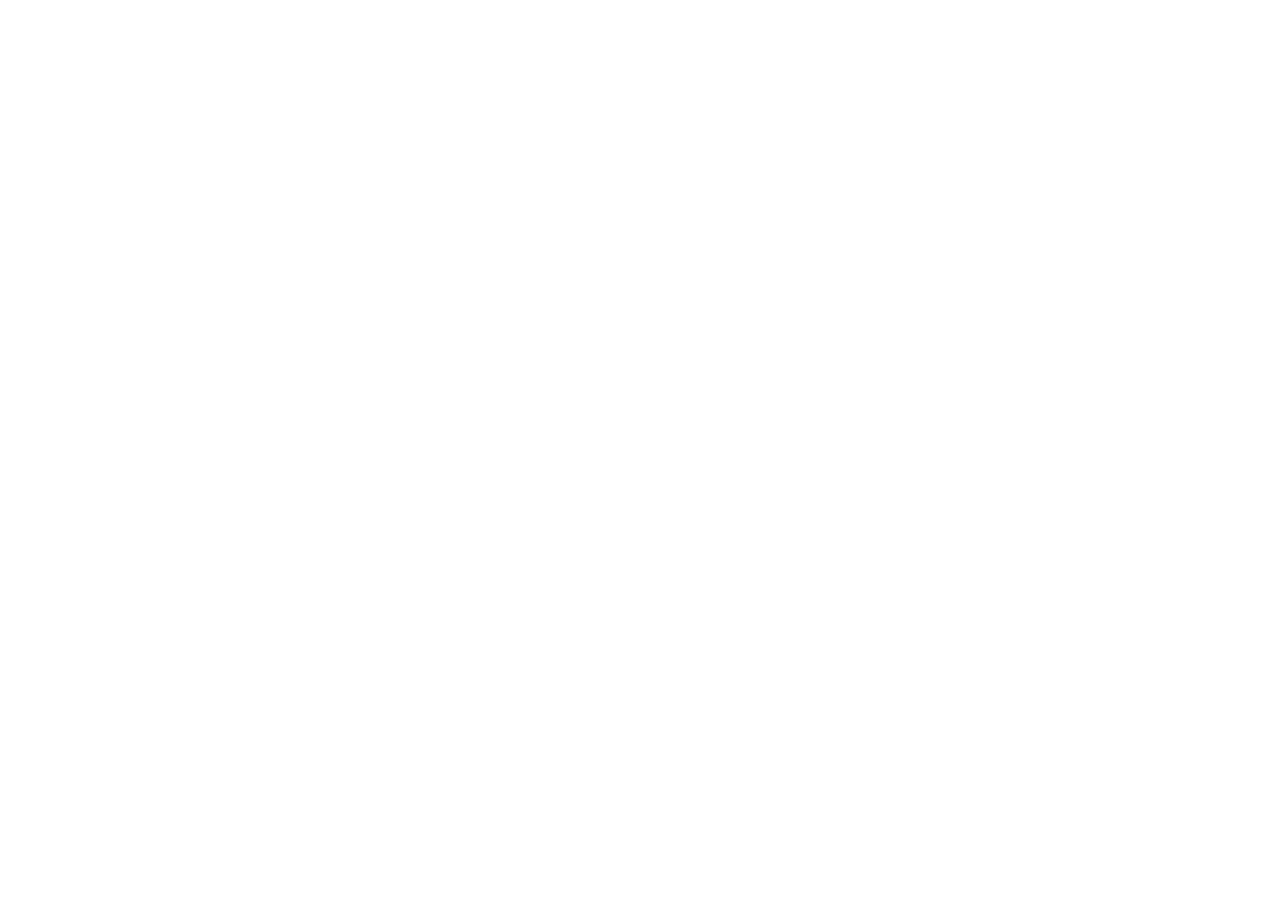
==== lesson4/dop/index.html @ cd698e3d "lesson4" ====
<!DOCTYPE html>
<html lang="en">
<head>
    <meta charset="UTF-8">
    <meta name="viewport"
          content="width=device-width, user-scalable=no, initial-scale=1.0, maximum-scale=1.0, minimum-scale=1.0">
    <meta http-equiv="X-UA-Compatible" content="ie=edge">
    <title>dop</title>
    <link rel="stylesheet" href="main.css">
</head>
<body>
</body>
</html>
---- lesson4/dop/main.css ----
@media screen and (max-width: 600px){

}
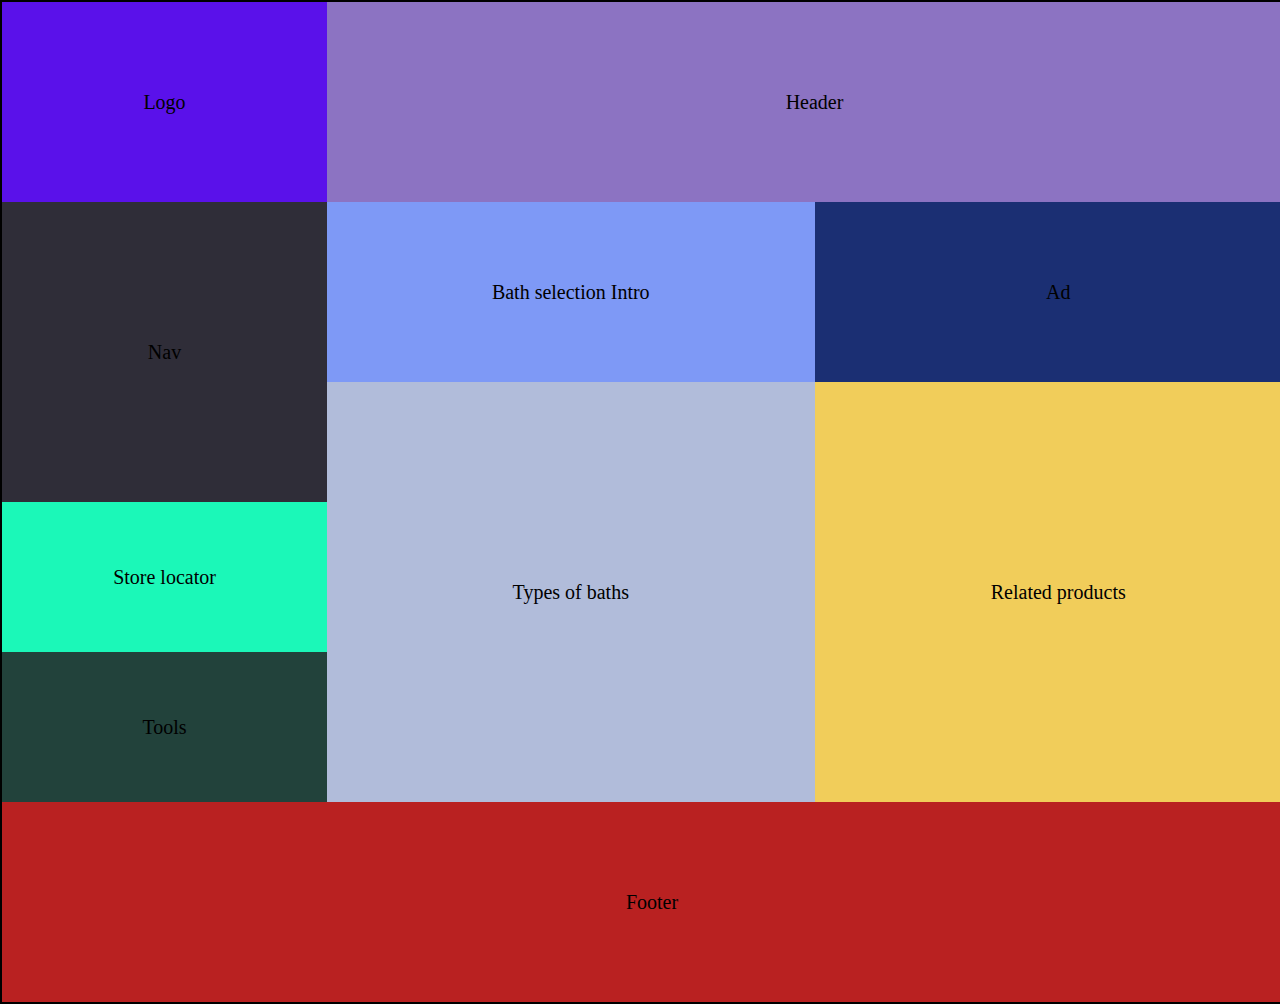
==== commit d412c7cd: "lesson4" ====
--- a/lesson4/dop/index.html
+++ b/lesson4/dop/index.html
@@ -7,7 +7,59 @@
     <meta http-equiv="X-UA-Compatible" content="ie=edge">
     <title>dop</title>
     <link rel="stylesheet" href="main.css">
+    <link rel="stylesheet" href="normal.css">
 </head>
 <body>
+<div class="father">
+    <div class="top">
+        <div class="logo">
+            <p>Logo</p>
+        </div>
+        <div class="header">
+            <p>Header</p>
+        </div>
+    </div>
+    <div class="main">
+
+        <div class="container1">
+            <div class="nav">
+                <p>Nav</p>
+            </div>
+            <div class="box3">
+                <div class="store">
+                    <p>Store locator</p>
+                </div>
+                <div class="tools">
+                    <p>Tools</p>
+                </div>
+            </div>
+        </div>
+
+        <div class="container2">
+            <div class="box1">
+                <div class="bath">
+                    <p>Bath selection Intro</p>
+                </div>
+                <div class="ad">
+                    <p>Ad</p>
+                </div>
+            </div>
+                    <div class="box2">
+                        <div class="types">
+                            <p>Types of baths</p>
+                        </div>
+                        <div class="related">
+                            <p>Related products</p>
+                        </div>
+                    </div>
+
+        </div>
+
+
+    </div>
+    <div class="footer">
+        <p>Footer</p>
+    </div>
+</div>
 </body>
 </html>--- a/lesson4/dop/main.css
+++ b/lesson4/dop/main.css
@@ -1,4 +1,206 @@
-
-@media screen and (max-width: 600px){
-
+.father{
+    width: 1300px;
+    height: 1000px;
+    border: 2px solid black;
+
+    text-align: center;
+
+
+
+}
+.top{
+    width: 100%;
+    height: 200px;
+    display: flex;
+
+
+}
+.logo{
+    width: 25%;
+    background: #5a11ea;
+    display: flex;
+    align-items: center;
+    justify-content: center;
+}
+.header{
+    width: 75%;
+    background: #8c73c2;
+    display: flex;
+    align-items: center;
+    justify-content: center;
+
+}
+.main{
+    width: 1300px;
+    height: 600px;
+    background: #7e99f6;
+    display: flex;
+
+}
+.container1{
+    width: 25%;
+    height: 600px;
+    background: #9166e7;
+    flex-direction: column;
+}
+.nav{
+    width: 100%;
+    height: 50%;
+    background: #2f2d38;
+    display: flex;
+    align-items: center;
+    justify-content: center;
+}
+.box3{
+    width: 100%;
+    height: 50%;
+    background: #2d3835;
+
+}
+.store{
+    width: 100%;
+    height: 50%;
+    background: #1bf8b8;
+    display: flex;
+    align-items: center;
+    justify-content: center;
+}
+.tools{
+    width: 100%;
+    height: 50%;
+    background: #22423b;
+    display: flex;
+    align-items: center;
+    justify-content: center;
+}
+.container2{
+    width: 75%;
+    height: 600px;
+    background: #5a11ea;
+
+}
+.bath{
+    height: 100%;
+    width: 50%;
+    background: #7e99f6;
+    display: flex;
+    align-items: center;
+    justify-content: center;
+
+}
+.ad{
+    height: 100%;
+    width: 50%;
+    background: #1b2f73;
+    display: flex;
+    align-items: center;
+    justify-content: center;
+
+}
+.box1{
+    width: 100%;
+    height: 30%;
+    background: #19b687;
+    display: flex;
+}
+.box2{
+    width: 100%;
+    height: 70%;
+    background: #b6eadb;
+    display: flex;
+}
+.types{
+    height: 100%;
+    width: 50%;
+    background: #b1bcda;
+    display: flex;
+    align-items: center;
+    justify-content: center;
+}
+.related{
+    height: 100%;
+    width: 50%;
+    background: #f1cd5a;
+    display: flex;
+    align-items: center;
+    justify-content: center;
+}
+.footer{
+    width: 100%;
+    height: 200px;
+    background: #b92121;
+    display: flex;
+    align-items: center;
+    justify-content: center;
+}
+p{
+    margin: 0;
+    font-size: 20px;
+}
+@media screen and (max-width: 900px){
+    .father{
+        width: 100%;
+    }
+.main{
+    width: 100%;
+    height: 100px;
+    flex-direction: column;
+}
+.top{
+    height: 200px;
+    position: absolute;
+    top: 0;
+}
+    .container1{
+        width: 100%;
+        min-width: 800px;
+        height: 1000px;
+
+
+    }
+.nav{
+    width: 100%;
+    height: 100px;
+    position: absolute;
+    top: 200px;
+
+}
+.box3{
+    position: absolute;
+   top: 700px;
+    height: 200px;
+    display: flex;
+}
+.box1{
+    height: 200px;
+    position: absolute;
+    top: 300px;
+}
+
+.container2{
+    width: 100%;
+}
+.box2{
+    flex-direction: column;
+    height: 200px;
+    position: absolute;
+    top: 500px;
+
+}
+.types{
+    width: 100%;
+}
+.related{
+    width: 100%;
+}
+    .footer{
+        position: absolute;
+        top: 800px;
+    }
+    .bath{
+        width: 75%;
+    }
+    .ad{
+        width: 25%;
+    }
 }--- a/lesson4/dop/normal.css
+++ b/lesson4/dop/normal.css
@@ -0,0 +1,349 @@
+/*! normalize.css v8.0.1 | MIT License | github.com/necolas/normalize.css */
+
+/* Document
+   ========================================================================== */
+
+/**
+ * 1. Correct the line height in all browsers.
+ * 2. Prevent adjustments of font size after orientation changes in iOS.
+ */
+
+html {
+    line-height: 1.15; /* 1 */
+    -webkit-text-size-adjust: 100%; /* 2 */
+}
+
+/* Sections
+   ========================================================================== */
+
+/**
+ * Remove the margin in all browsers.
+ */
+
+body {
+    margin: 0;
+}
+
+/**
+ * Render the `main` element consistently in IE.
+ */
+
+main {
+    display: block;
+}
+
+/**
+ * Correct the font size and margin on `h1` elements within `section` and
+ * `article` contexts in Chrome, Firefox, and Safari.
+ */
+
+h1 {
+    font-size: 2em;
+    margin: 0.67em 0;
+}
+
+/* Grouping content
+   ========================================================================== */
+
+/**
+ * 1. Add the correct box sizing in Firefox.
+ * 2. Show the overflow in Edge and IE.
+ */
+
+hr {
+    box-sizing: content-box; /* 1 */
+    height: 0; /* 1 */
+    overflow: visible; /* 2 */
+}
+
+/**
+ * 1. Correct the inheritance and scaling of font size in all browsers.
+ * 2. Correct the odd `em` font sizing in all browsers.
+ */
+
+pre {
+    font-family: monospace, monospace; /* 1 */
+    font-size: 1em; /* 2 */
+}
+
+/* Text-level semantics
+   ========================================================================== */
+
+/**
+ * Remove the gray background on active links in IE 10.
+ */
+
+a {
+    background-color: transparent;
+}
+
+/**
+ * 1. Remove the bottom border in Chrome 57-
+ * 2. Add the correct text decoration in Chrome, Edge, IE, Opera, and Safari.
+ */
+
+abbr[title] {
+    border-bottom: none; /* 1 */
+    text-decoration: underline; /* 2 */
+    text-decoration: underline dotted; /* 2 */
+}
+
+/**
+ * Add the correct font weight in Chrome, Edge, and Safari.
+ */
+
+b,
+strong {
+    font-weight: bolder;
+}
+
+/**
+ * 1. Correct the inheritance and scaling of font size in all browsers.
+ * 2. Correct the odd `em` font sizing in all browsers.
+ */
+
+code,
+kbd,
+samp {
+    font-family: monospace, monospace; /* 1 */
+    font-size: 1em; /* 2 */
+}
+
+/**
+ * Add the correct font size in all browsers.
+ */
+
+small {
+    font-size: 80%;
+}
+
+/**
+ * Prevent `sub` and `sup` elements from affecting the line height in
+ * all browsers.
+ */
+
+sub,
+sup {
+    font-size: 75%;
+    line-height: 0;
+    position: relative;
+    vertical-align: baseline;
+}
+
+sub {
+    bottom: -0.25em;
+}
+
+sup {
+    top: -0.5em;
+}
+
+/* Embedded content
+   ========================================================================== */
+
+/**
+ * Remove the border on images inside links in IE 10.
+ */
+
+img {
+    border-style: none;
+}
+
+/* Forms
+   ========================================================================== */
+
+/**
+ * 1. Change the font styles in all browsers.
+ * 2. Remove the margin in Firefox and Safari.
+ */
+
+button,
+input,
+optgroup,
+select,
+textarea {
+    font-family: inherit; /* 1 */
+    font-size: 100%; /* 1 */
+    line-height: 1.15; /* 1 */
+    margin: 0; /* 2 */
+}
+
+/**
+ * Show the overflow in IE.
+ * 1. Show the overflow in Edge.
+ */
+
+button,
+input { /* 1 */
+    overflow: visible;
+}
+
+/**
+ * Remove the inheritance of text transform in Edge, Firefox, and IE.
+ * 1. Remove the inheritance of text transform in Firefox.
+ */
+
+button,
+select { /* 1 */
+    text-transform: none;
+}
+
+/**
+ * Correct the inability to style clickable types in iOS and Safari.
+ */
+
+button,
+[type="button"],
+[type="reset"],
+[type="submit"] {
+    -webkit-appearance: button;
+}
+
+/**
+ * Remove the inner border and padding in Firefox.
+ */
+
+button::-moz-focus-inner,
+[type="button"]::-moz-focus-inner,
+[type="reset"]::-moz-focus-inner,
+[type="submit"]::-moz-focus-inner {
+    border-style: none;
+    padding: 0;
+}
+
+/**
+ * Restore the focus styles unset by the previous rule.
+ */
+
+button:-moz-focusring,
+[type="button"]:-moz-focusring,
+[type="reset"]:-moz-focusring,
+[type="submit"]:-moz-focusring {
+    outline: 1px dotted ButtonText;
+}
+
+/**
+ * Correct the padding in Firefox.
+ */
+
+fieldset {
+    padding: 0.35em 0.75em 0.625em;
+}
+
+/**
+ * 1. Correct the text wrapping in Edge and IE.
+ * 2. Correct the color inheritance from `fieldset` elements in IE.
+ * 3. Remove the padding so developers are not caught out when they zero out
+ *    `fieldset` elements in all browsers.
+ */
+
+legend {
+    box-sizing: border-box; /* 1 */
+    color: inherit; /* 2 */
+    display: table; /* 1 */
+    max-width: 100%; /* 1 */
+    padding: 0; /* 3 */
+    white-space: normal; /* 1 */
+}
+
+/**
+ * Add the correct vertical alignment in Chrome, Firefox, and Opera.
+ */
+
+progress {
+    vertical-align: baseline;
+}
+
+/**
+ * Remove the default vertical scrollbar in IE 10+.
+ */
+
+textarea {
+    overflow: auto;
+}
+
+/**
+ * 1. Add the correct box sizing in IE 10.
+ * 2. Remove the padding in IE 10.
+ */
+
+[type="checkbox"],
+[type="radio"] {
+    box-sizing: border-box; /* 1 */
+    padding: 0; /* 2 */
+}
+
+/**
+ * Correct the cursor style of increment and decrement buttons in Chrome.
+ */
+
+[type="number"]::-webkit-inner-spin-button,
+[type="number"]::-webkit-outer-spin-button {
+    height: auto;
+}
+
+/**
+ * 1. Correct the odd appearance in Chrome and Safari.
+ * 2. Correct the outline style in Safari.
+ */
+
+[type="search"] {
+    -webkit-appearance: textfield; /* 1 */
+    outline-offset: -2px; /* 2 */
+}
+
+/**
+ * Remove the inner padding in Chrome and Safari on macOS.
+ */
+
+[type="search"]::-webkit-search-decoration {
+    -webkit-appearance: none;
+}
+
+/**
+ * 1. Correct the inability to style clickable types in iOS and Safari.
+ * 2. Change font properties to `inherit` in Safari.
+ */
+
+::-webkit-file-upload-button {
+    -webkit-appearance: button; /* 1 */
+    font: inherit; /* 2 */
+}
+
+/* Interactive
+   ========================================================================== */
+
+/*
+ * Add the correct display in Edge, IE 10+, and Firefox.
+ */
+
+details {
+    display: block;
+}
+
+/*
+ * Add the correct display in all browsers.
+ */
+
+summary {
+    display: list-item;
+}
+
+/* Misc
+   ========================================================================== */
+
+/**
+ * Add the correct display in IE 10+.
+ */
+
+template {
+    display: none;
+}
+
+/**
+ * Add the correct display in IE 10.
+ */
+
+[hidden] {
+    display: none;
+}